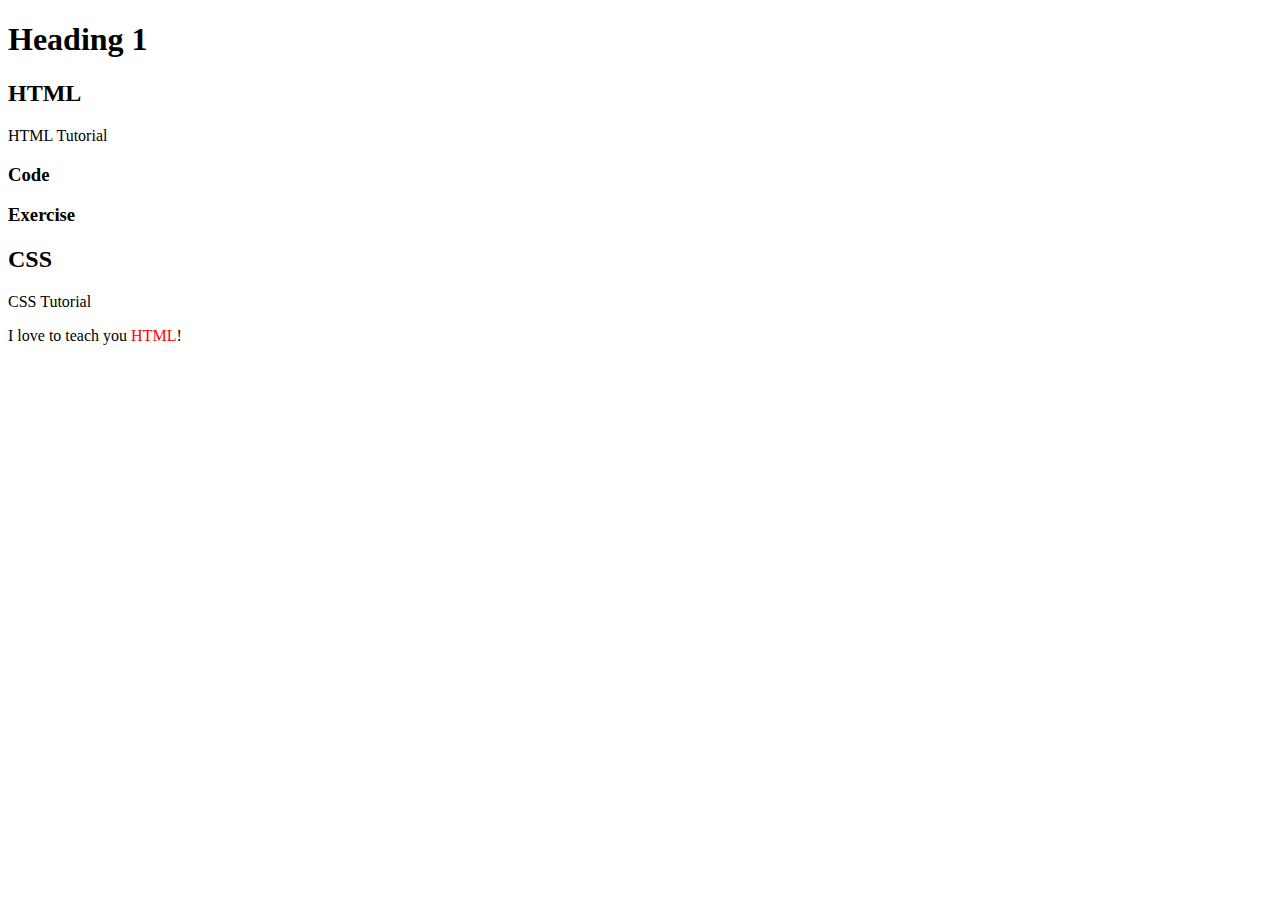
==== Part-1/3-HTML_Basics/index.html @ 792f572c "In HTML Basics section, first three lesson have been completed." ====
<!DOCTYPE html>
<html lang="en">
  <head>
    <meta charset="UTF-8" />
    <meta name="viewport" content="width=device-width, initial-scale=1.0" />
    <meta name="keywords" content="HTML, CSS" />
    <meta name="description" content="..." />
    <title>Document</title>
    <style>
      em {
        color: red;
        font-style: normal;
      }
    </style>
  </head>
  <body>
    <h1>Heading 1</h1>
    <h2>HTML</h2>
    <p>HTML Tutorial</p>
    <h3>Code</h3>
    <h3>Exercise</h3>
    <h2>CSS</h2>
    <p>CSS Tutorial</p>
    <p>I love to teach you <em>HTML</em>!</p>
  </body>
</html>
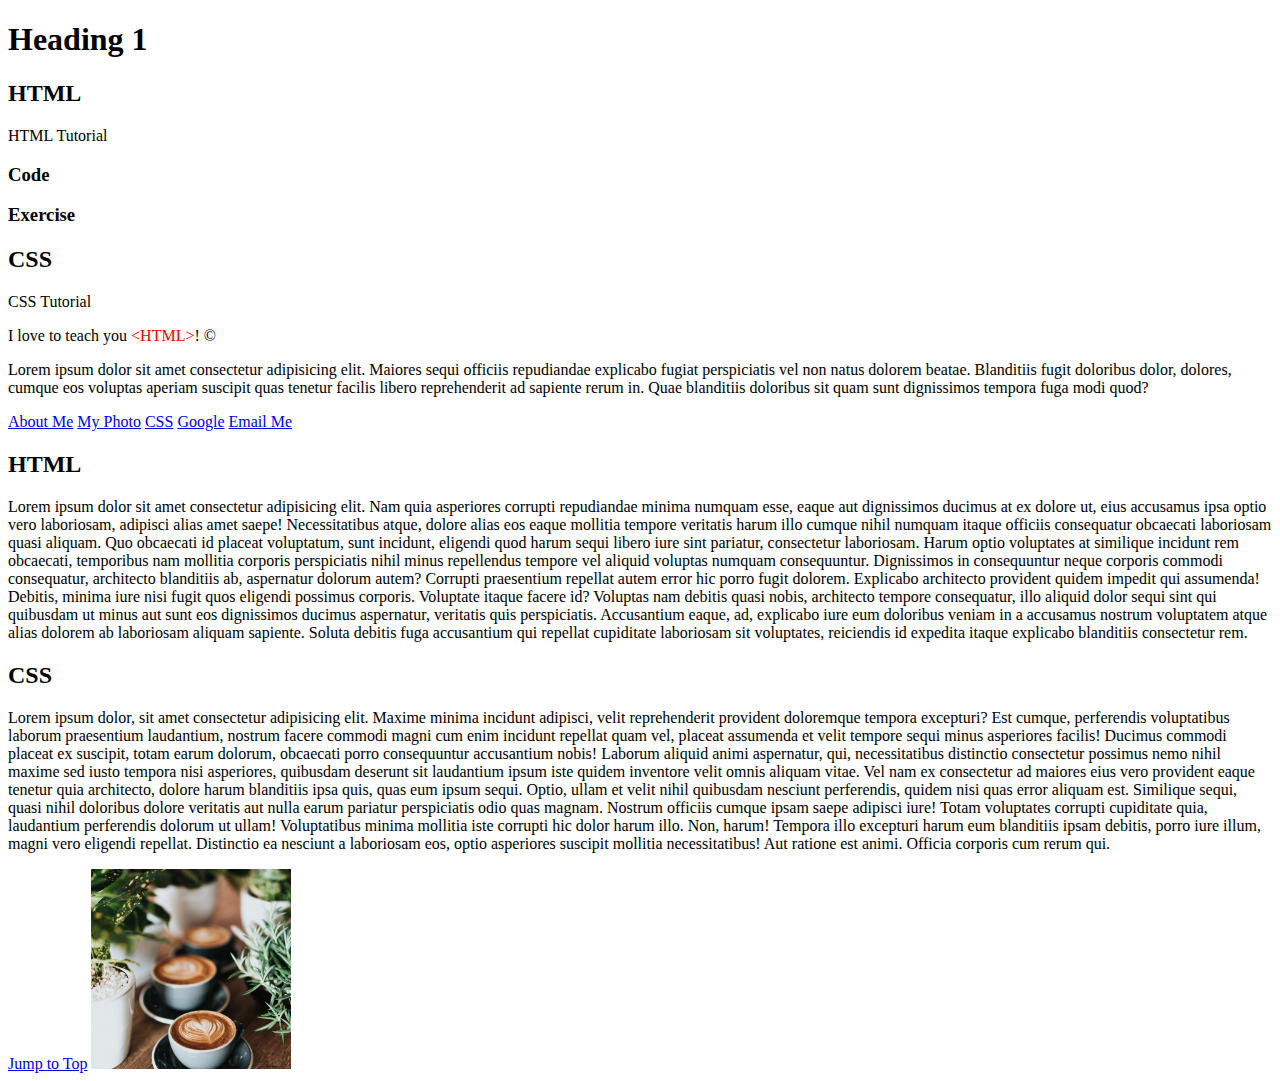
==== commit 6a7273fe: "Entties, Hyperlinks and Images lessons have been finished." ====
--- a/Part-1/3-HTML_Basics/index.html
+++ b/Part-1/3-HTML_Basics/index.html
@@ -11,6 +11,12 @@
         color: red;
         font-style: normal;
       }
+
+      img {
+        width: 200px;
+        height: 200px;
+        object-fit: cover;
+      }
     </style>
   </head>
   <body>
@@ -21,6 +27,75 @@
     <h3>Exercise</h3>
     <h2>CSS</h2>
     <p>CSS Tutorial</p>
-    <p>I love to teach you <em>HTML</em>!</p>
+    <p>I love to teach you <em>&lt;HTML&gt;</em>! &copy;</p>
+    <p>
+      Lorem ipsum dolor sit amet consectetur adipisicing elit. Maiores sequi
+      officiis repudiandae explicabo fugiat perspiciatis vel non natus dolorem
+      beatae. Blanditiis fugit doloribus dolor, dolores, cumque eos voluptas
+      aperiam suscipit quas tenetur facilis&nbsp;libero reprehenderit ad
+      sapiente rerum in. Quae blanditiis doloribus sit quam sunt dignissimos
+      tempora fuga modi quod?
+    </p>
+
+    <!-- Hyperlinks -->
+    <a href="company/about.html">About Me</a>
+    <a href="images/mosh.jpg" download>My Photo</a>
+    <a href="#section-css">CSS</a>
+    <a href="https://google.com" target="_blank">Google</a>
+    <a href="mailto:programmingwithmosh@gmail.com">Email Me</a>
+    <h2>HTML</h2>
+    <p>
+      Lorem ipsum dolor sit amet consectetur adipisicing elit. Nam quia
+      asperiores corrupti repudiandae minima numquam esse, eaque aut dignissimos
+      ducimus at ex dolore ut, eius accusamus ipsa optio vero laboriosam,
+      adipisci alias amet saepe! Necessitatibus atque, dolore alias eos eaque
+      mollitia tempore veritatis harum illo cumque nihil numquam itaque officiis
+      consequatur obcaecati laboriosam quasi aliquam. Quo obcaecati id placeat
+      voluptatum, sunt incidunt, eligendi quod harum sequi libero iure sint
+      pariatur, consectetur laboriosam. Harum optio voluptates at similique
+      incidunt rem obcaecati, temporibus nam mollitia corporis perspiciatis
+      nihil minus repellendus tempore vel aliquid voluptas numquam consequuntur.
+      Dignissimos in consequuntur neque corporis commodi consequatur, architecto
+      blanditiis ab, aspernatur dolorum autem? Corrupti praesentium repellat
+      autem error hic porro fugit dolorem. Explicabo architecto provident quidem
+      impedit qui assumenda! Debitis, minima iure nisi fugit quos eligendi
+      possimus corporis. Voluptate itaque facere id? Voluptas nam debitis quasi
+      nobis, architecto tempore consequatur, illo aliquid dolor sequi sint qui
+      quibusdam ut minus aut sunt eos dignissimos ducimus aspernatur, veritatis
+      quis perspiciatis. Accusantium eaque, ad, explicabo iure eum doloribus
+      veniam in a accusamus nostrum voluptatem atque alias dolorem ab laboriosam
+      aliquam sapiente. Soluta debitis fuga accusantium qui repellat cupiditate
+      laboriosam sit voluptates, reiciendis id expedita itaque explicabo
+      blanditiis consectetur rem.
+    </p>
+    <h2 id="section-css">CSS</h2>
+    <p>
+      Lorem ipsum dolor, sit amet consectetur adipisicing elit. Maxime minima
+      incidunt adipisci, velit reprehenderit provident doloremque tempora
+      excepturi? Est cumque, perferendis voluptatibus laborum praesentium
+      laudantium, nostrum facere commodi magni cum enim incidunt repellat quam
+      vel, placeat assumenda et velit tempore sequi minus asperiores facilis!
+      Ducimus commodi placeat ex suscipit, totam earum dolorum, obcaecati porro
+      consequuntur accusantium nobis! Laborum aliquid animi aspernatur, qui,
+      necessitatibus distinctio consectetur possimus nemo nihil maxime sed iusto
+      tempora nisi asperiores, quibusdam deserunt sit laudantium ipsum iste
+      quidem inventore velit omnis aliquam vitae. Vel nam ex consectetur ad
+      maiores eius vero provident eaque tenetur quia architecto, dolore harum
+      blanditiis ipsa quis, quas eum ipsum sequi. Optio, ullam et velit nihil
+      quibusdam nesciunt perferendis, quidem nisi quas error aliquam est.
+      Similique sequi, quasi nihil doloribus dolore veritatis aut nulla earum
+      pariatur perspiciatis odio quas magnam. Nostrum officiis cumque ipsam
+      saepe adipisci iure! Totam voluptates corrupti cupiditate quia, laudantium
+      perferendis dolorum ut ullam! Voluptatibus minima mollitia iste corrupti
+      hic dolor harum illo. Non, harum! Tempora illo excepturi harum eum
+      blanditiis ipsam debitis, porro iure illum, magni vero eligendi repellat.
+      Distinctio ea nesciunt a laboriosam eos, optio asperiores suscipit
+      mollitia necessitatibus! Aut ratione est animi. Officia corporis cum rerum
+      qui.
+    </p>
+    <a href="#">Jump to Top</a>
+
+    <!-- Images -->
+    <img src="images/coffee.jpg" alt="A coffee mug on a table" />
   </body>
 </html>
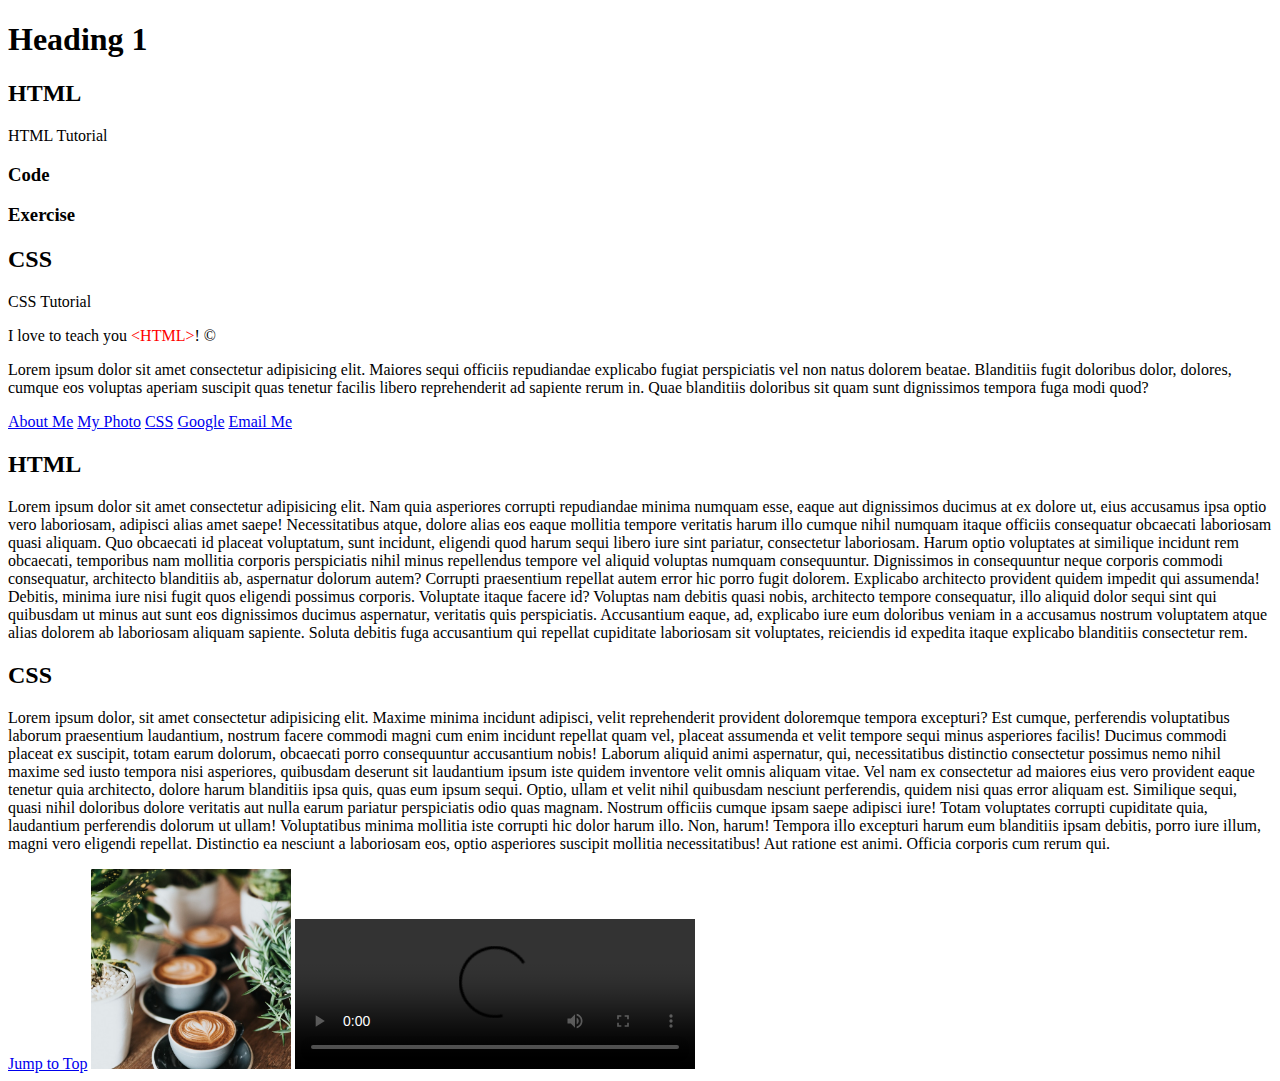
==== commit 9dba05d2: "HTML Basics section has been finished." ====
--- a/Part-1/3-HTML_Basics/index.html
+++ b/Part-1/3-HTML_Basics/index.html
@@ -16,6 +16,10 @@
         width: 200px;
         height: 200px;
         object-fit: cover;
+      }
+
+      video {
+        width: 400px;
       }
     </style>
   </head>
@@ -97,5 +101,10 @@
 
     <!-- Images -->
     <img src="images/coffee.jpg" alt="A coffee mug on a table" />
+    <!-- Video and Audio -->
+    <video controls src="./videos/ocean.mp4">
+      Your browser doesn't support videos
+    </video>
+    <audio src=""></audio>
   </body>
 </html>
